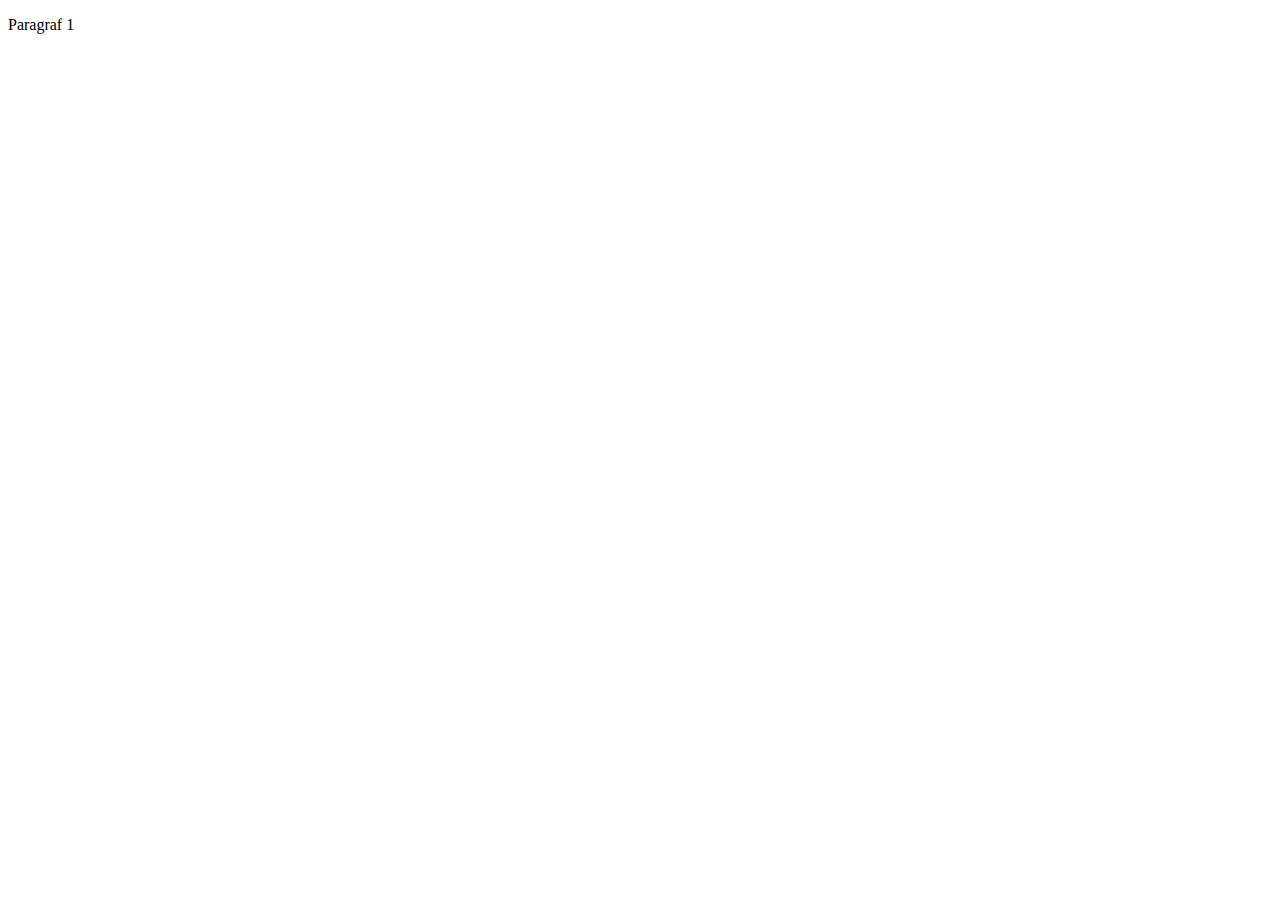
==== index.html @ 0ec956d7 "init" ====
<!DOCTYPE html>
<html lang="en">
<head>
    <meta charset="UTF-8">
    <meta http-equiv="X-UA-Compatible" content="IE=edge">
    <meta name="viewport" content="width=device-width, initial-scale=1.0">
    <title>Document</title>
</head>
<body>
    <p>Paragraf 1</p>
</body>
</html>
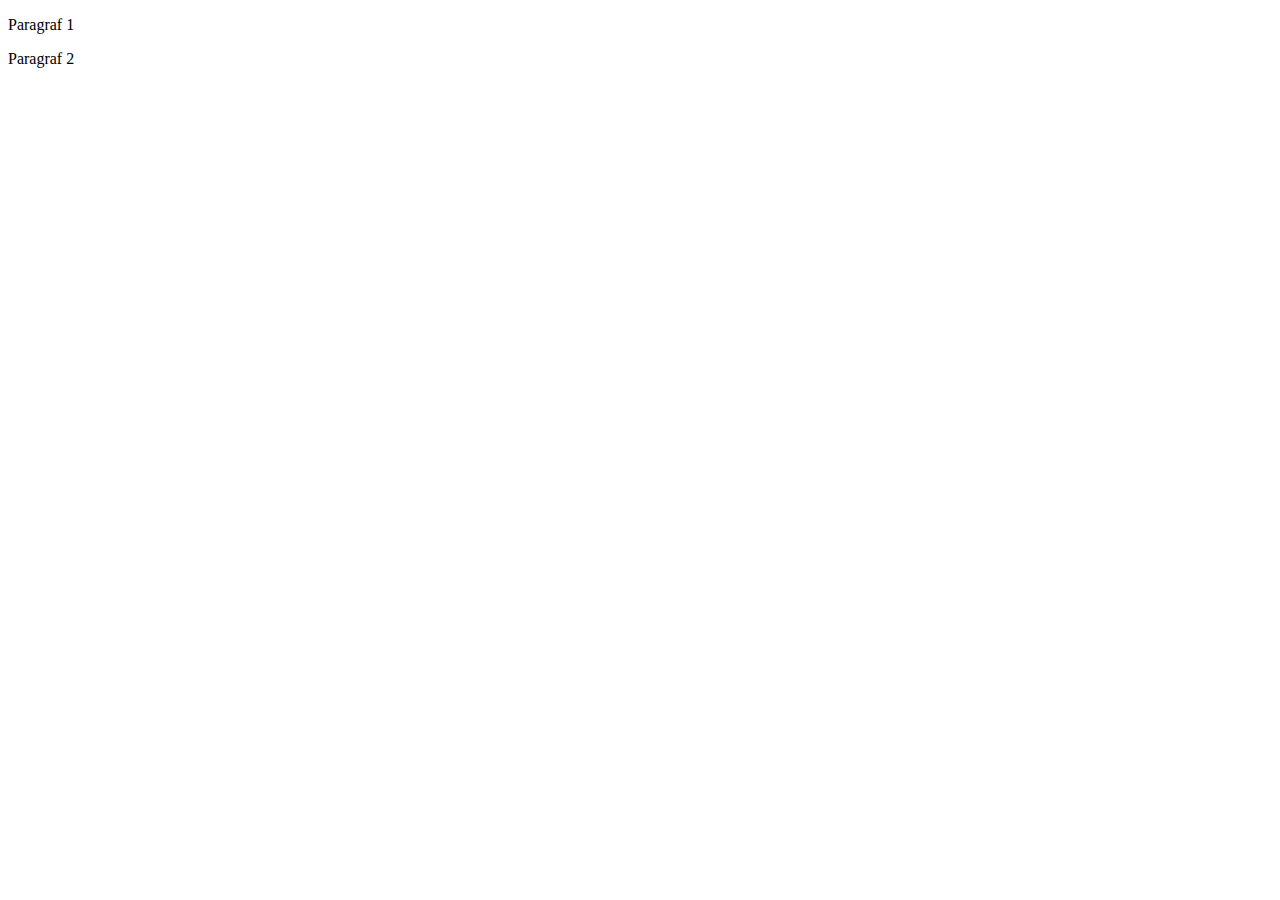
==== commit ae170346: "init" ====
--- a/index.html
+++ b/index.html
@@ -8,5 +8,6 @@
 </head>
 <body>
     <p>Paragraf 1</p>
+    <p>Paragraf 2</p>
 </body>
 </html>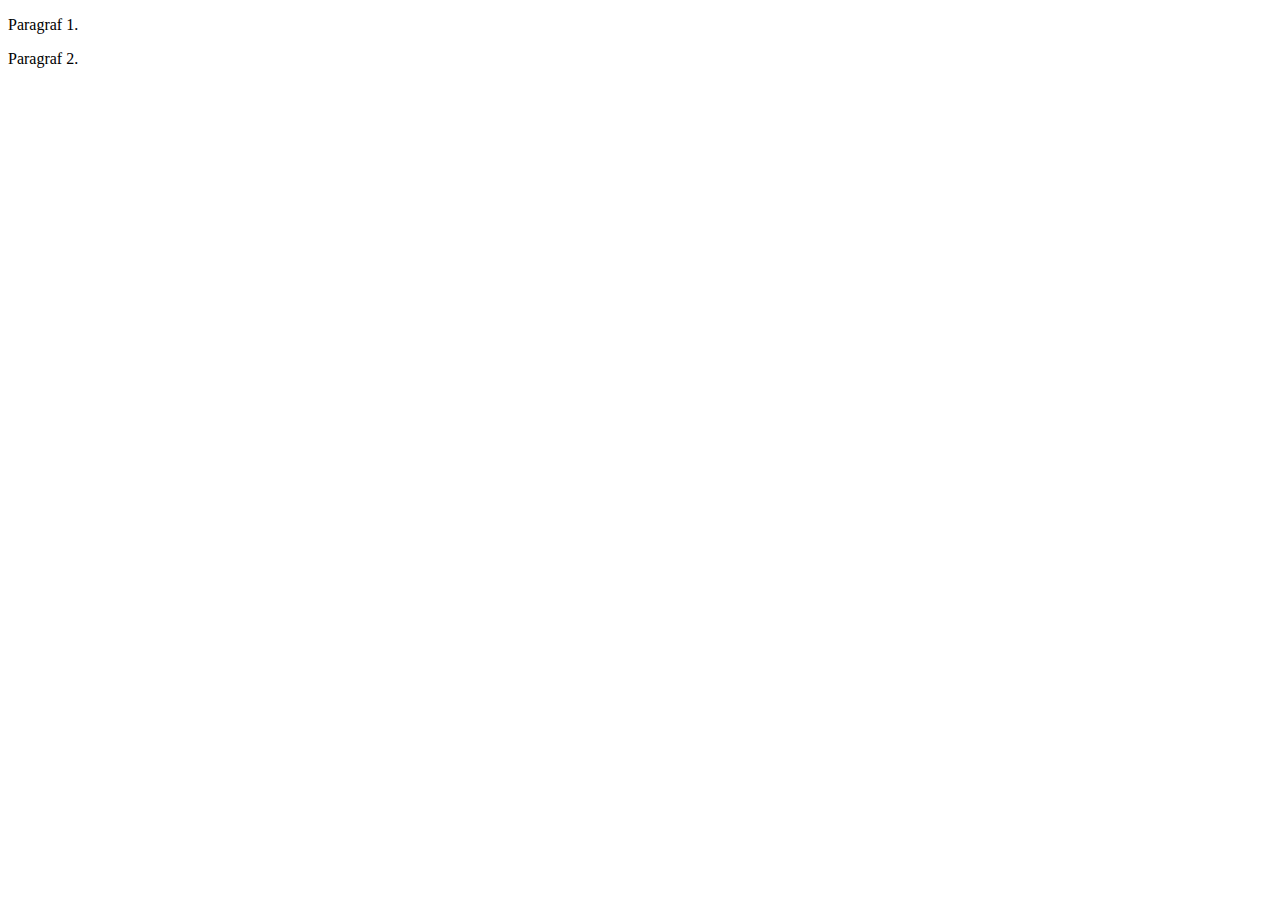
==== commit 73c11c42: "drugi paragraf" ====
--- a/index.html
+++ b/index.html
@@ -7,7 +7,7 @@
     <title>Document</title>
 </head>
 <body>
-    <p>Paragraf 1</p>
-    <p>Paragraf 2</p>
+    <p>Paragraf 1.</p>
+    <p>Paragraf 2.</p>
 </body>
 </html>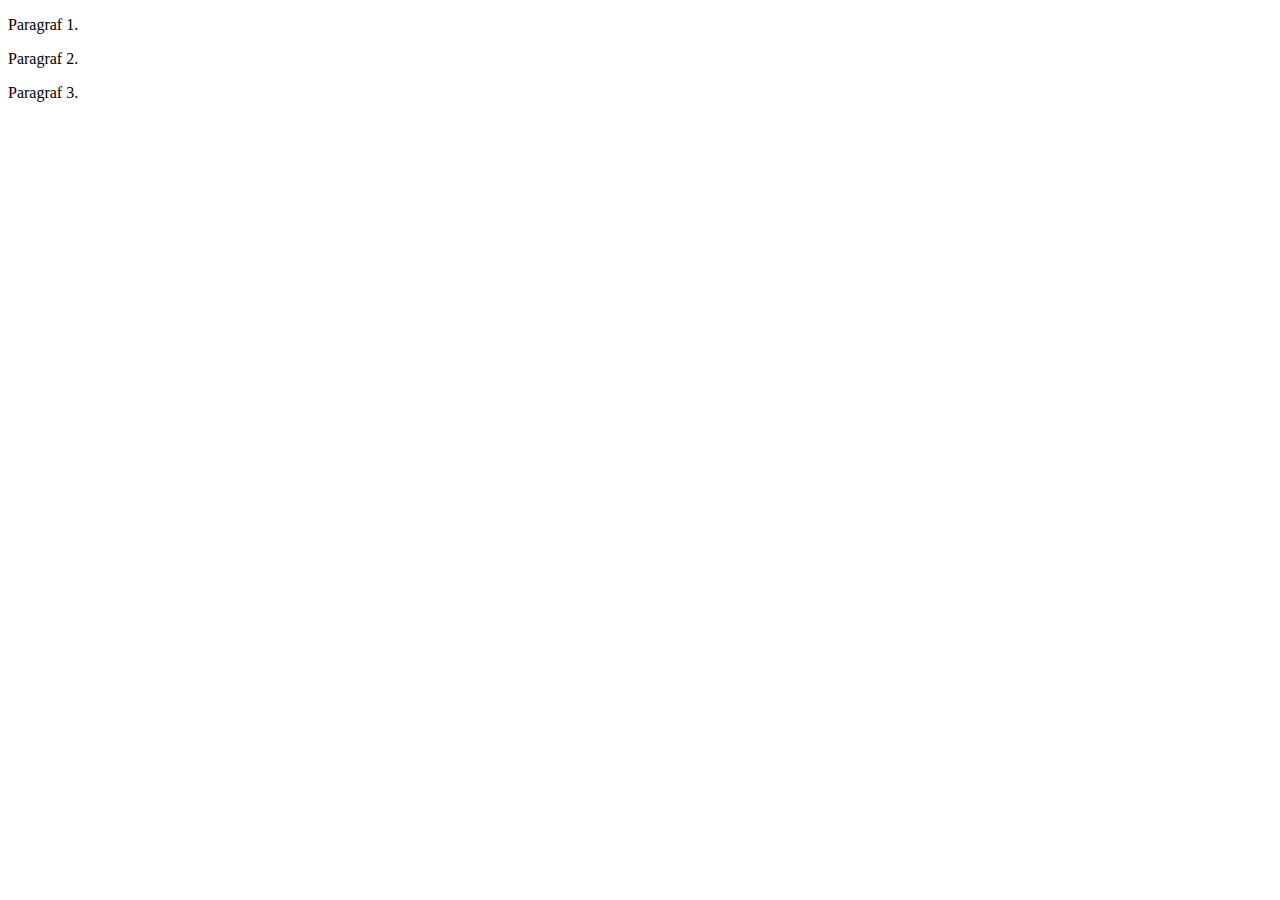
==== commit 35a4df44: "Merged master with version2" ====
--- a/index.html
+++ b/index.html
@@ -9,5 +9,7 @@
 <body>
     <p>Paragraf 1.</p>
     <p>Paragraf 2.</p>
+    <p>Paragraf 3.</p>
+    
 </body>
 </html>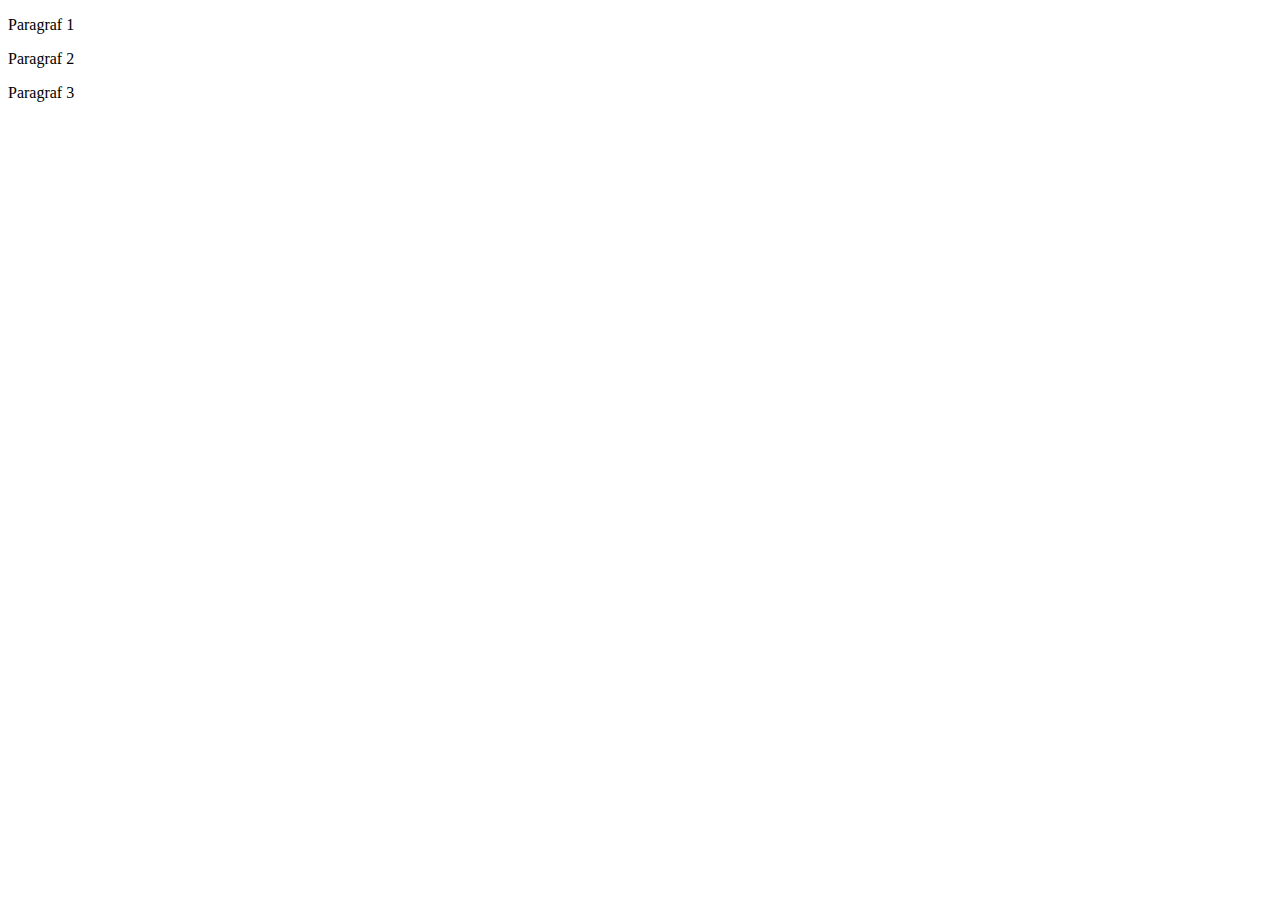
==== commit f1297734: "Merged master with version2" ====
--- a/index.html
+++ b/index.html
@@ -7,9 +7,9 @@
     <title>Document</title>
 </head>
 <body>
-    <p>Paragraf 1.</p>
-    <p>Paragraf 2.</p>
-    <p>Paragraf 3.</p>
+    <p>Paragraf 1</p>
+    <p>Paragraf 2</p>
+    <p>Paragraf 3</p>
     
 </body>
 </html>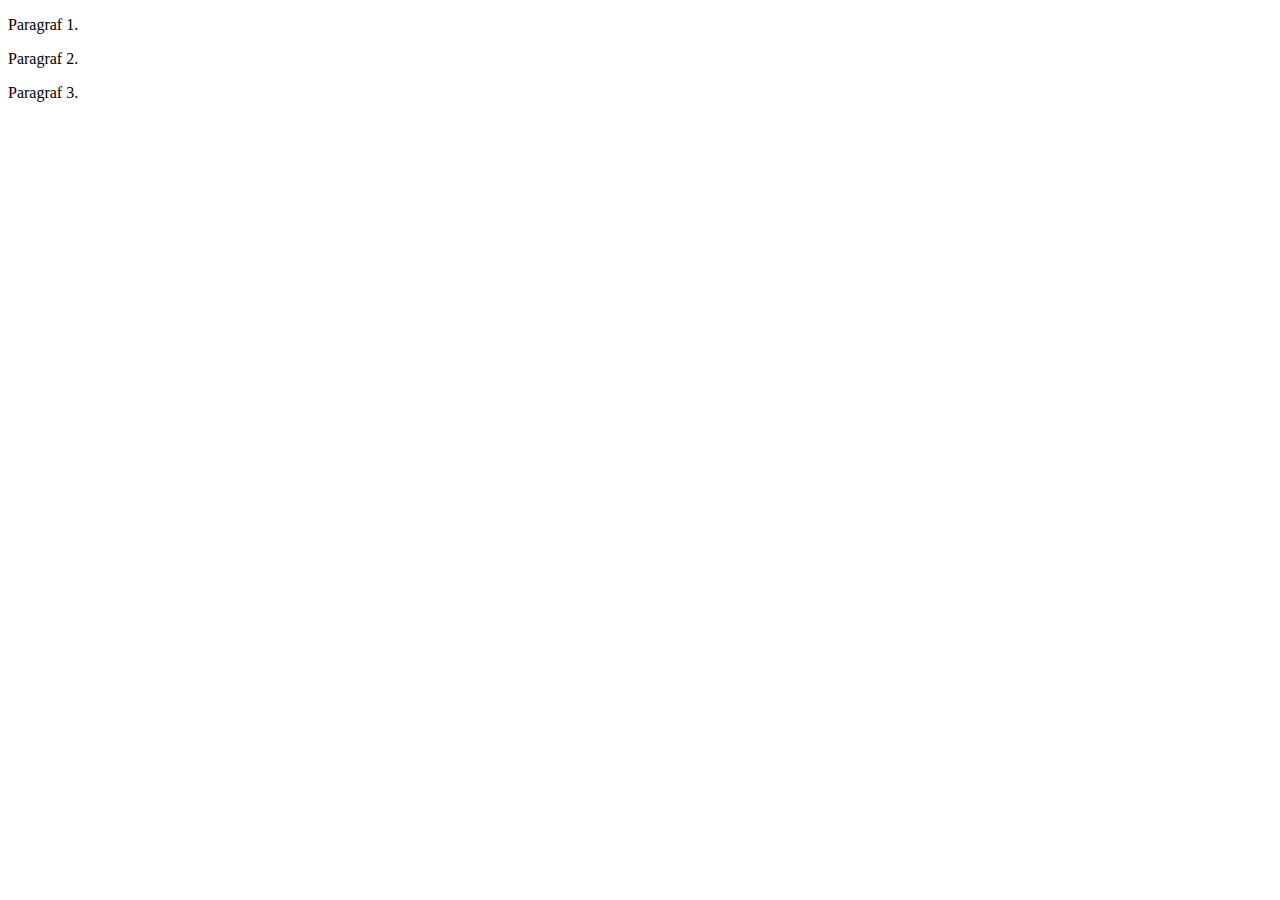
==== commit a1066ec9: "Merged master with version2" ====
--- a/index.html
+++ b/index.html
@@ -7,9 +7,9 @@
     <title>Document</title>
 </head>
 <body>
-    <p>Paragraf 1</p>
-    <p>Paragraf 2</p>
-    <p>Paragraf 3</p>
+    <p>Paragraf 1.</p>
+    <p>Paragraf 2.</p>
+    <p>Paragraf 3.</p>
     
 </body>
 </html>